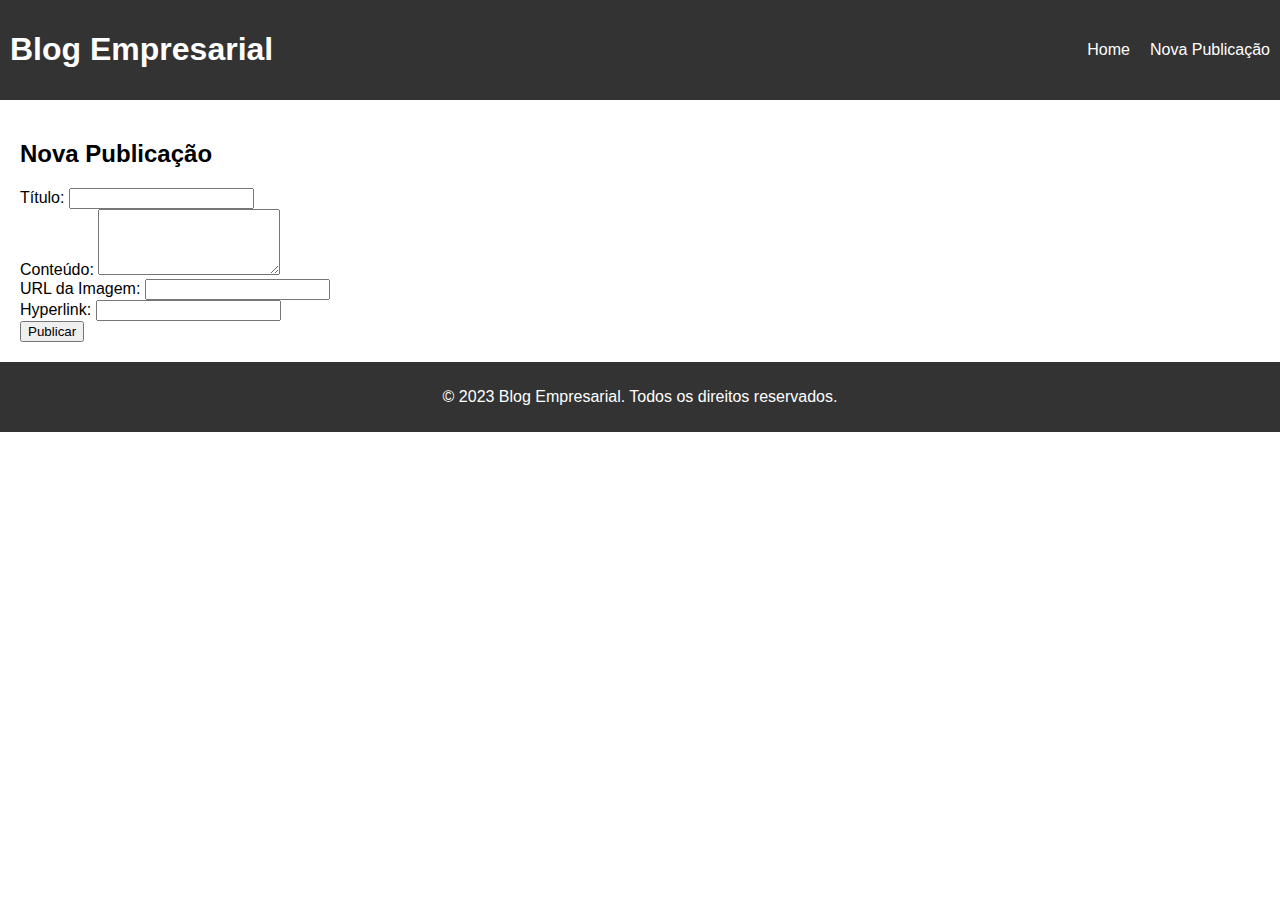
==== projetoTemplate/entry.html @ 8f065ce1 "Add files via upload" ====
<!DOCTYPE html>
<html lang="en">
<head>
    <meta charset="UTF-8">
    <meta name="viewport" content="width=device-width, initial-scale=1.0">
    <link rel="stylesheet" href="styles.css">
    <title>Nova Publicação</title>
</head>
<body>
    <header>
        <h1>Blog Empresarial</h1>
        <nav>
            <ul>
                <li><a href="index.html">Home</a></li>
                <li><a href="entry.html">Nova Publicação</a></li>
            </ul>
        </nav>
    </header>

    <main>
        <h2>Nova Publicação</h2>
            <form action="insert_post.php" method="post">
                <label for="title">Título:</label>
                <input type="text" id="title" name="title" required><br>
                
                <label for="content">Conteúdo:</label>
                <textarea id="content" name="content" rows="4" required></textarea><br>
                
                <label for="image">URL da Imagem:</label>
                <input type="text" id="image" name="image"><br>
                
                <label for="hyperlink">Hyperlink:</label>
                <input type="text" id="hyperlink" name="hyperlink"><br>
                
                <button type="submit">Publicar</button>
            </form>
    </main>

    <footer>
        <p>&copy; 2023 Blog Empresarial. Todos os direitos reservados.</p>
    </footer>
    
    <!-- Script para exibir um popup de notificação -->
    <script>
        // Verifica se há um parâmetro de sucesso na querystring
        var urlParams = new URLSearchParams(window.location.search);
        if (urlParams.get("success")) {
            alert("Publicação cadastrada com sucesso!");
            window.location.href = "entry.html"; // Redireciona após a notificação
        }
    </script>
</body>
</html>
---- projetoTemplate/styles.css ----
/* Estilos gerais */
body {
    font-family: Arial, sans-serif;
    margin: 0;
    padding: 0;
}

header {
    background-color: #333;
    color: white;
    padding: 10px;
    display: flex;
    justify-content: space-between;
    align-items: center;
}

nav ul {
    list-style: none;
    display: flex;
    gap: 20px;
}

nav a {
    color: white;
    text-decoration: none;
}

main {
    padding: 20px;
}

footer {
    background-color: #333;
    color: white;
    text-align: center;
    padding: 10px;
}

/* Layout responsivo */
@media (max-width: 768px) {
    header {
        flex-direction: column;
    }

    nav ul {
        flex-direction: column;
        align-items: flex-start;
    }

    nav a {
        margin: 5px 0;
    }
}
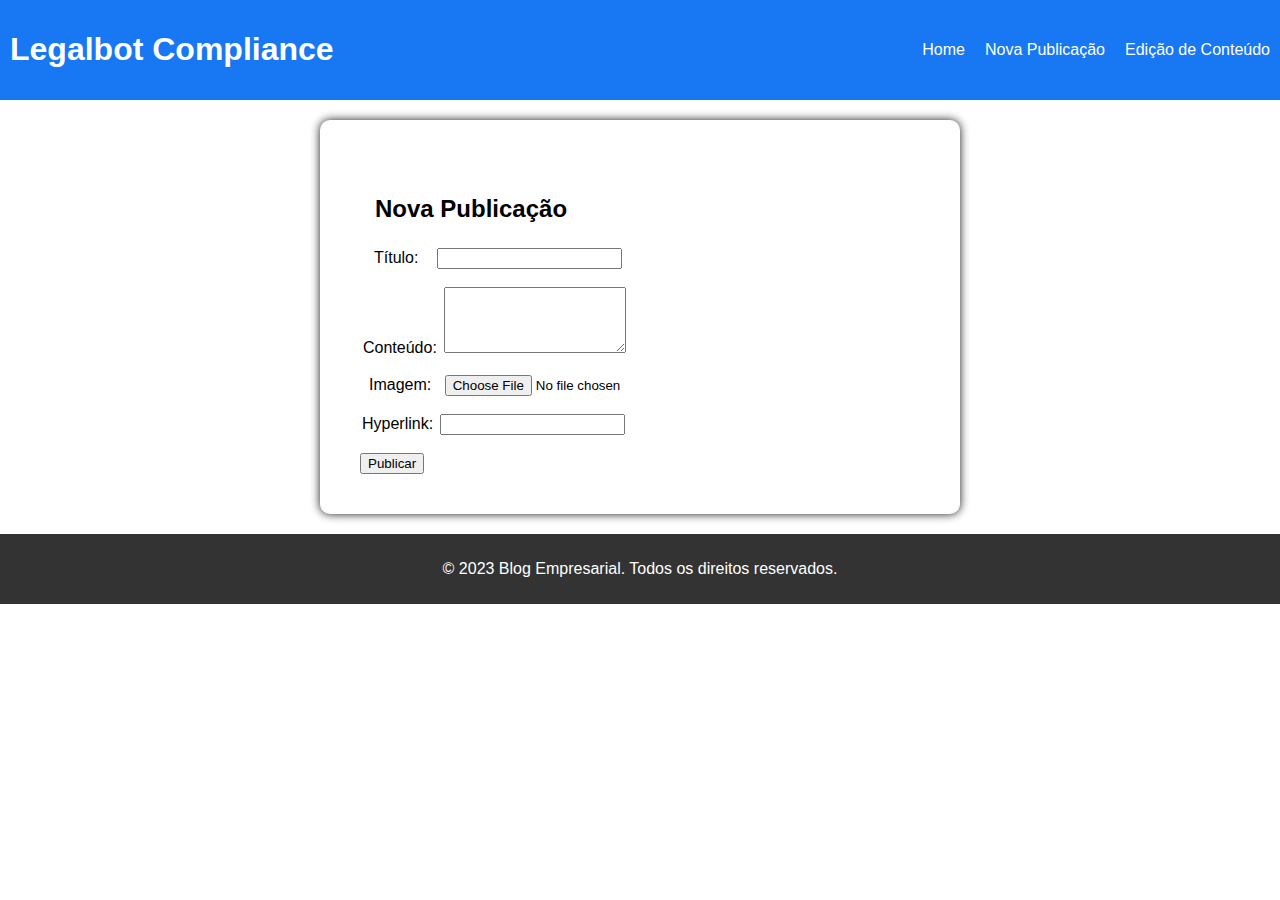
==== commit 4b39871d: "Add files via upload" ====
--- a/projetoTemplate/entry.html
+++ b/projetoTemplate/entry.html
@@ -4,37 +4,42 @@
     <meta charset="UTF-8">
     <meta name="viewport" content="width=device-width, initial-scale=1.0">
     <link rel="stylesheet" href="styles.css">
-    <title>Nova Publicação</title>
+    <title>Legalbot Compliance - DayOn</title>
 </head>
 <body>
     <header>
-        <h1>Blog Empresarial</h1>
+        <h1>Legalbot Compliance</h1>
+        <div class="menu-toggle">&#9776;</div> <!-- Adicione o botão do menu -->
         <nav>
             <ul>
                 <li><a href="index.html">Home</a></li>
                 <li><a href="entry.html">Nova Publicação</a></li>
+                <li><a href="posts_list.php">Edição de Conteúdo</a></li>
             </ul>
         </nav>
     </header>
-
-    <main>
-        <h2>Nova Publicação</h2>
-            <form action="insert_post.php" method="post">
-                <label for="title">Título:</label>
-                <input type="text" id="title" name="title" required><br>
-                
-                <label for="content">Conteúdo:</label>
-                <textarea id="content" name="content" rows="4" required></textarea><br>
-                
-                <label for="image">URL da Imagem:</label>
-                <input type="text" id="image" name="image"><br>
-                
-                <label for="hyperlink">Hyperlink:</label>
-                <input type="text" id="hyperlink" name="hyperlink"><br>
-                
-                <button type="submit">Publicar</button>
-            </form>
-    </main>
+    <div id="blog-container">
+    <article>
+        <main>
+                <h2 style="padding: 15px;">Nova Publicação</h2>
+                <form action="insert_post.php" method="post" enctype="multipart/form-data" class="entry-form">
+                    <label for="title" style="padding: 14px;">Título:</label>
+                    <input type="text" id="title" name="title" required><br>
+                    <br>
+                    <label for="content" style="padding: 3px;">Conteúdo:</label>
+                    <textarea id="content" name="content" rows="4" required></textarea><br>
+                    <br>
+                    <label for="image" style="padding: 9px;">Imagem:</label>
+                    <input type="file" id="image" name="image"><br>
+                    <br>
+                    <label for="hyperlink" style="padding: 2px;">Hyperlink:</label>
+                    <input type="text" id="hyperlink" name="hyperlink"><br>
+                    <br>
+                    <button type="submit">Publicar</button>
+                </form>
+        </main>
+    </article>
+    </div>
 
     <footer>
         <p>&copy; 2023 Blog Empresarial. Todos os direitos reservados.</p>
@@ -48,6 +53,14 @@
             alert("Publicação cadastrada com sucesso!");
             window.location.href = "entry.html"; // Redireciona após a notificação
         }
+
+        // Menu responsivo
+        const menuToggle = document.querySelector(".menu-toggle");
+        const navUl = document.querySelector("nav ul");
+
+        menuToggle.addEventListener("click", () => {
+            navUl.classList.toggle("active");
+        });
     </script>
 </body>
 </html>
--- a/projetoTemplate/styles.css
+++ b/projetoTemplate/styles.css
@@ -1,12 +1,11 @@
-/* Estilos gerais */
 body {
-    font-family: Arial, sans-serif;
+    font-family: 'San Francisco', sans-serif;
     margin: 0;
     padding: 0;
 }
 
 header {
-    background-color: #333;
+    background-color: #1877f2;
     color: white;
     padding: 10px;
     display: flex;
@@ -18,6 +17,7 @@
     list-style: none;
     display: flex;
     gap: 20px;
+    margin: 0;
 }
 
 nav a {
@@ -36,7 +36,14 @@
     padding: 10px;
 }
 
-/* Layout responsivo */
+/* Menu responsivo */
+.menu-toggle {
+    display: none;
+    cursor: pointer;
+    font-size: 24px;
+    padding: 5px;
+}
+
 @media (max-width: 768px) {
     header {
         flex-direction: column;
@@ -45,9 +52,113 @@
     nav ul {
         flex-direction: column;
         align-items: flex-start;
+        width: 100%;
+        padding: 0;
+        background-color: #fff;
+        display: none;
+        position: absolute;
+        top: 100%; /* Ajuste o posicionamento do menu mobile */
+        left: 0;
+        box-shadow: 0 2px 4px rgba(0, 0, 0, 0.1);
+    }
+
+    nav ul.active {
+        display: flex;
+    }
+
+    nav li {
+        width: 100%;
+        margin: 0; /* Remova o espaçamento inferior dos itens do menu */
     }
 
     nav a {
-        margin: 5px 0;
+        color: #333;
+        padding: 10px;
+        display: block;
+    }
+
+    .menu-toggle {
+        display: block;
+        margin-right: 20px;
     }
 }
+
+/* Estilos para o container de postagem */
+#blog-container {
+    display: flex;
+    flex-direction: column;
+    align-items: center;
+}
+
+#blog-container article {
+    width: 80%;
+    max-width: 600px;
+    margin: 20px 0;
+    padding: 20px;
+    border-radius: 10px;
+    box-shadow: 0 0 10px rgba(0, 0, 0, 0.9);
+}
+
+#blog-container h2 {
+    margin-bottom: 10px;
+}
+
+#blog-container p {
+    margin-bottom: 20px;
+}
+
+#blog-container img {
+    width: 100%;
+    height: auto;
+    margin-bottom: 20px;
+}
+
+#blog-container a {
+    color: #0077b6;
+    text-decoration: none;
+    overflow: hidden; /* Oculta o conteúdo excedente */
+    text-overflow: ellipsis; /* Exibe reticências (...) para indicar conteúdo oculto */
+    word-wrap: break-word; /* Quebra o texto em várias linhas se for muito longo */
+}
+
+.login-container {
+    width: 300px;
+    margin: auto;
+    padding: 20px;
+    border: 1px solid #ccc;
+    border-radius: 5px;
+    background-color: #fff;
+    box-shadow: 0 2px 4px rgba(0, 0, 0, 0.1);
+}
+
+.login-container h2 {
+    text-align: center;
+    margin-bottom: 20px;
+}
+
+.login-container label {
+    display: block;
+    margin-bottom: 5px;
+}
+
+.login-container input {
+    width: 100%;
+    padding: 8px;
+    margin-bottom: 15px;
+    border: 1px solid #ccc;
+    border-radius: 3px;
+}
+
+.login-container button {
+    width: 100%;
+    padding: 10px;
+    background-color: #1877f2;
+    color: #fff;
+    border: none;
+    border-radius: 3px;
+    cursor: pointer;
+}
+
+.login-container button:hover {
+    background-color: #135294;
+}